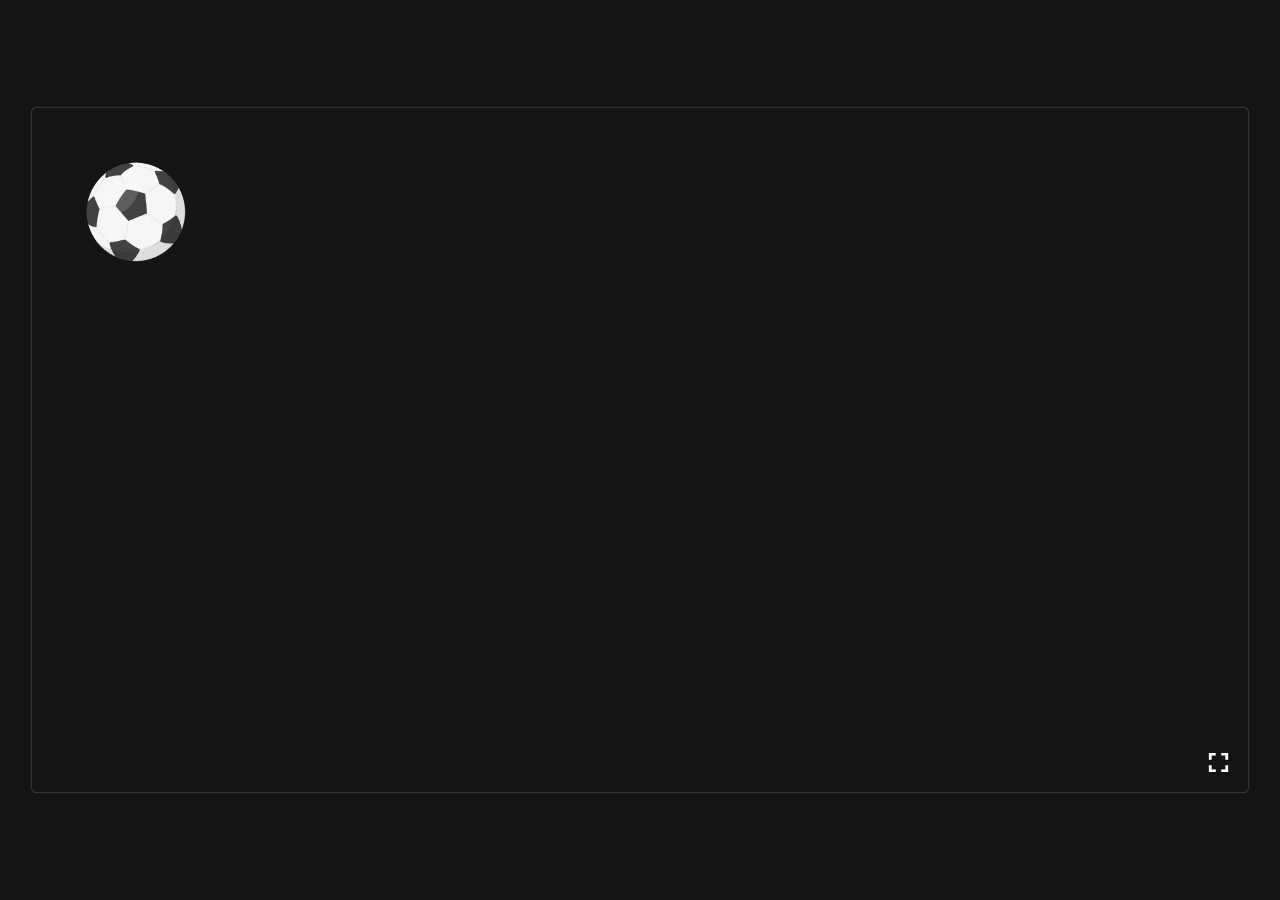
==== index.html @ 9fb9a2c1 "html who?" ====
<!DOCTYPE html>
<html lang="en">
  <head>
    <meta charset="UTF-8" />
    <meta name="viewport" content="width=device-width, initial-scale=1.0" />
    <meta http-equiv="X-UA-Compatible" content="ie=edge" />
    <title>wasm Head soccer</title>
    <link rel="stylesheet" href="styles/main.css" />
  </head>
  <body onload="loaded()" onresize="resized()">
    <div id="gameDiv">
      <div id="gameUI">
        <i class="material-icons" onclick="fullscreen()" id="fullScreenToggle">
          fullscreen
        </i>
      </div>
    </div>
    <script src="scripts/scale.js"></script>
    <script src="scripts/load.js"></script>
    <script src="scripts/main.js"></script>
    <script src="scripts/hello.js"></script>
    <script src="scripts/draw.js"></script>
    <script src="scripts/fullscreen.js"></script>
    <link
      href="https://fonts.googleapis.com/icon?family=Material+Icons"
      rel="stylesheet"
    />

    <div id="assets">
      <img src="assets/football.png" alt="ball" />
      <img src="assets/download.jpeg" alt="oof" />
    </div>
  </body>
</html>
---- styles/main.css ----
* {
  margin: 0;
  padding: 0;
  -webkit-box-sizing: border-box;
          box-sizing: border-box;
}

body {
  display: -webkit-box;
  display: -ms-flexbox;
  display: flex;
  position: fixed;
  width: 100%;
  height: 100%;
  background-color: #141414;
  -webkit-box-align: center;
      -ms-flex-align: center;
          align-items: center;
  -webkit-box-pack: center;
      -ms-flex-pack: center;
          justify-content: center;
}

#gameDiv {
  background-color: #141414;
  width: 95%;
  height: 95%;
}

#gameDiv:-webkit-full-screen {
  width: 100%;
  height: 100%;
}

#gameDiv:-moz-full-screen {
  width: 100%;
  height: 100%;
}

#gameDiv:-ms-fullscreen {
  width: 100%;
  height: 100%;
}

#gameDiv:fullscreen {
  width: 100%;
  height: 100%;
}

#gameDiv:-webkit-full-screen canvas {
  border-radius: 0;
}

#gameDiv:-moz-full-screen canvas {
  border-radius: 0;
}

#gameDiv:-ms-fullscreen canvas {
  border-radius: 0;
}

#gameDiv:fullscreen canvas {
  border-radius: 0;
}

#gameDiv > * {
  position: absolute;
  top: 50%;
  left: 50%;
  -webkit-transform-origin: top left;
          transform-origin: top left;
}

#gameDiv canvas {
  border-radius: 10px;
  border: solid #323232 2px;
}

#gameDiv #gameUI {
  z-index: 10;
  position: relative;
}

#gameDiv #gameUI i.material-icons {
  cursor: pointer;
  -webkit-user-select: none;
     -moz-user-select: none;
      -ms-user-select: none;
          user-select: none;
  position: absolute;
  bottom: 20px;
  right: 20px;
  color: white;
  font-size: 52px;
}

#assets {
  display: none;
}
/*# sourceMappingURL=main.css.map */
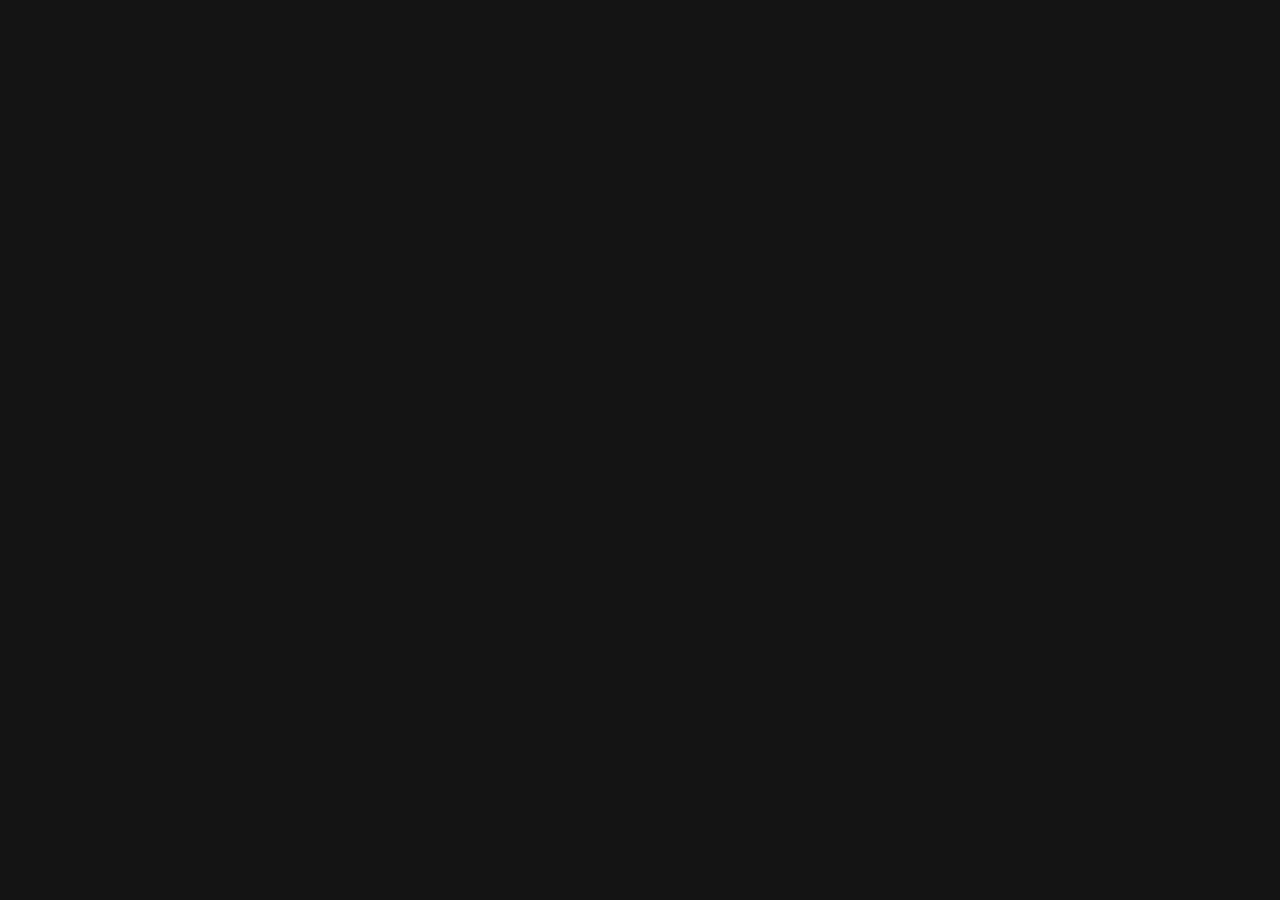
==== commit 7a909932: "a sad?" ====
--- a/index.html
+++ b/index.html
@@ -1,13 +1,18 @@
 <!DOCTYPE html>
 <html lang="en">
   <head>
+    <link
+      href="https://fonts.googleapis.com/icon?family=Material+Icons"
+      rel="stylesheet"
+    />
     <meta charset="UTF-8" />
     <meta name="viewport" content="width=device-width, initial-scale=1.0" />
     <meta http-equiv="X-UA-Compatible" content="ie=edge" />
     <title>wasm Head soccer</title>
     <link rel="stylesheet" href="styles/main.css" />
+    <script src="wasm/binary/test.js"></script>
   </head>
-  <body onload="loaded()" onresize="resized()">
+  <body onresize="resized()">
     <div id="gameDiv">
       <div id="gameUI">
         <i class="material-icons" onclick="fullscreen()" id="fullScreenToggle">
@@ -18,13 +23,9 @@
     <script src="scripts/scale.js"></script>
     <script src="scripts/load.js"></script>
     <script src="scripts/main.js"></script>
-    <script src="scripts/hello.js"></script>
     <script src="scripts/draw.js"></script>
     <script src="scripts/fullscreen.js"></script>
-    <link
-      href="https://fonts.googleapis.com/icon?family=Material+Icons"
-      rel="stylesheet"
-    />
+   
 
     <div id="assets">
       <img src="assets/football.png" alt="ball" />
